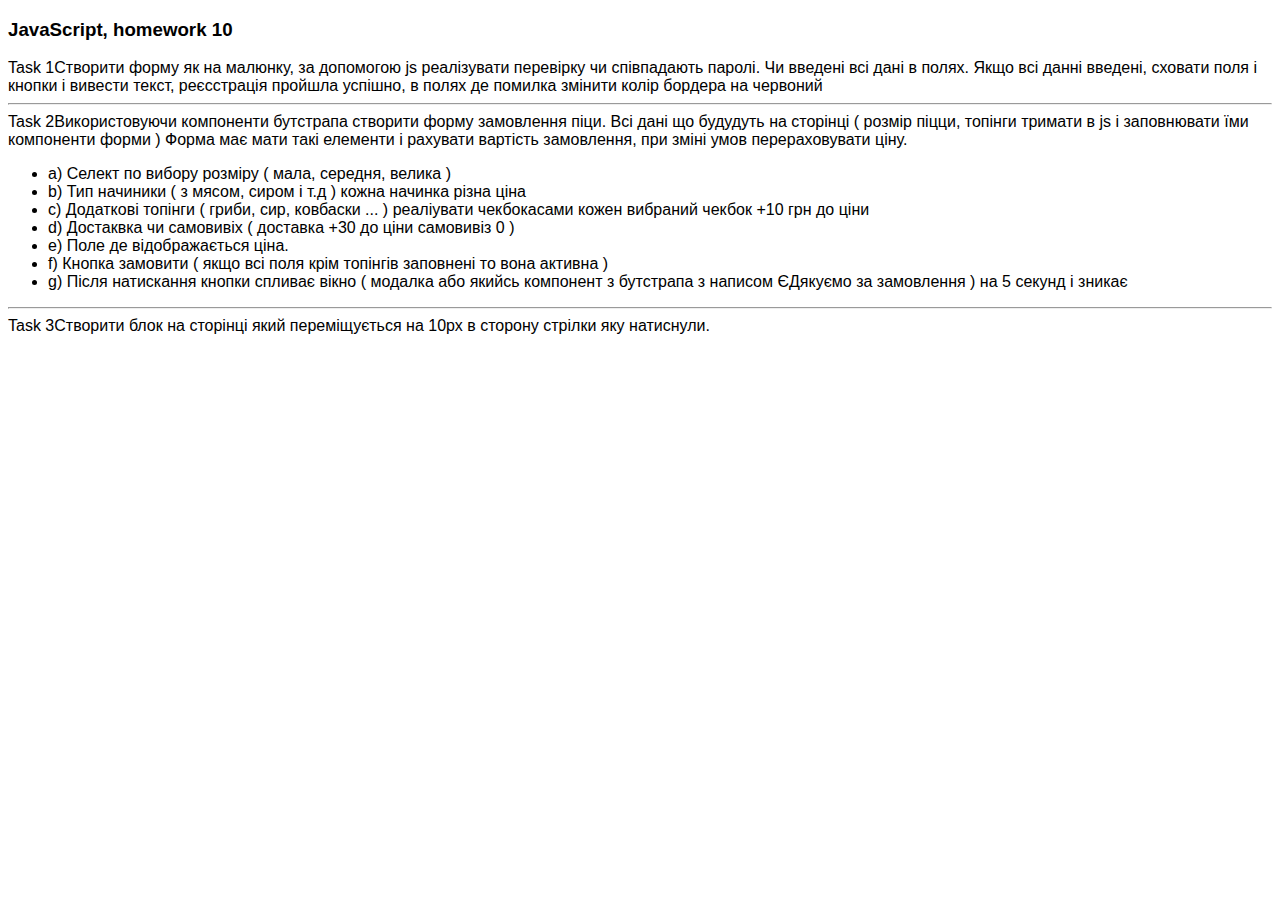
==== index.html @ a81264e1 "partially HT10" ====
<!DOCTYPE html>
<html lang="en">

<head>
    <meta charset="UTF-8">
    <meta http-equiv="X-UA-Compatible" content="IE=edge">
    <meta name="viewport" content="width=device-width, initial-scale=1.0">
    <title>JS HT10: MainPage
    </title>
    <link href="https://cdn.jsdelivr.net/npm/bootstrap@5.0.2/dist/css/bootstrap.min.css" rel="stylesheet"
        integrity="sha384-EVSTQN3/azprG1Anm3QDgpJLIm9Nao0Yz1ztcQTwFspd3yD65VohhpuuCOmLASjC" crossorigin="anonymous">
    <script src="https://cdn.jsdelivr.net/npm/bootstrap@5.0.2/dist/js/bootstrap.bundle.min.js"
        integrity="sha384-MrcW6ZMFYlzcLA8Nl+NtUVF0sA7MsXsP1UyJoMp4YLEuNSfAP+JcXn/tWtIaxVXM"
        crossorigin="anonymous"></script>
    <link rel="stylesheet" href="./css/styles.css">
</head>

<body>
    <div class="m-3 main_page">
        <h3 class="text-center p-3">JavaScript, homework 10</h3>
        <div class="d-block ms-3 me-3">
            <a href="./1stTask.html" class="row fw-bold"><span class="col-2 col-lg-1 pe-0 me-0">Task
                    1</span><span class="col ps-0">Створити форму як на малюнку, за допомогою js реалізувати перевірку
                    чи співпадають паролі. Чи введені всі дані в полях.
                    Якщо всі данні введені, сховати поля і кнопки і вивести текст, реєсстрація пройшла успішно, в полях
                    де помилка змінити колір бордера на червоний</span></a>
            <hr class="p-0 m-0">
            <a href="./2ndTask.html" class="row fw-bold"><span class="col-2 col-lg-1 pe-0 me-0">Task
                    2</span><span class="col ps-0">Використовуючи компоненти бутстрапа створити форму замовлення піци.
                    Всі дані що будудуть на сторінці ( розмір піцци, топінги тримати в js і заповнювати їми компоненти
                    форми )
                    Форма має мати такі елементи і рахувати вартість замовлення, при зміні умов перераховувати ціну.
                    <ul>
                        <li>a) Селект по вибору розміру ( мала, середня, велика )</li>
                        <li>b) Тип начиники ( з мясом, сиром і т.д ) кожна начинка різна ціна</li>
                        <li>c) Додаткові топінги ( гриби, сир, ковбаски ... ) реаліувати чекбокасами кожен вибраний
                            чекбок +10 грн до ціни</li>
                        <li>d) Достаквка чи самовивіх ( доставка +30 до ціни самовивіз 0 )</li>
                        <li>e) Поле де відображається ціна.</li>
                        <li>f) Кнопка замовити ( якщо всі поля крім топінгів заповнені то вона активна )</li>
                        <li>g) Після натискання кнопки спливає вікно ( модалка або якийсь компонент з бутстрапа з
                            написом ЄДякуємо за замовлення ) на 5 секунд і зникає</li>
                    </ul>
                </span></a>
            <hr class="p-0 m-0">
            <a href="./3rdTask.html" class="row fw-bold"><span class="col-2 col-lg-1 pe-0 me-0">Task
                    3</span><span class="col ps-0">Створити блок на сторінці який переміщується на 10рх в сторону
                    стрілки яку натиснули.
                </span>
            </a>
        </div>
    </div>
</body>

</html>
---- css/styles.css ----
*{font-family:"Open Sans",sans-serif}a{text-decoration:none;color:#000;transition:all .4s ease}a:hover{color:orange}.additional_task{font-size:.8rem}.regWinBg{display:none;position:fixed;z-index:1;left:0;top:0;width:100%;height:100%;background-color:rgba(0,0,0,.8)}.regWin{position:fixed;background-color:#080808;color:#fff}
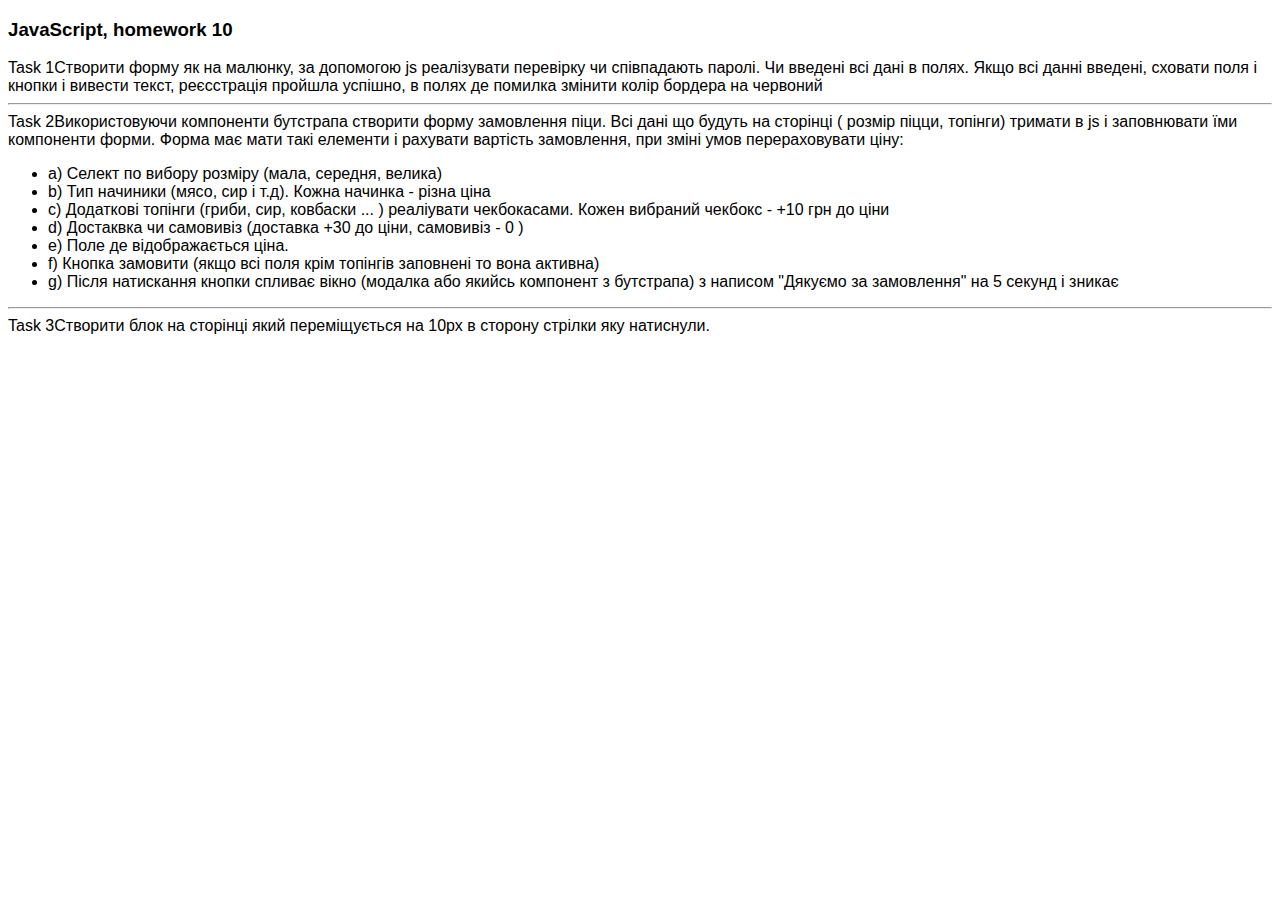
==== commit 56d6a653: "task 2 partially" ====
--- a/index.html
+++ b/index.html
@@ -27,19 +27,19 @@
             <hr class="p-0 m-0">
             <a href="./2ndTask.html" class="row fw-bold"><span class="col-2 col-lg-1 pe-0 me-0">Task
                     2</span><span class="col ps-0">Використовуючи компоненти бутстрапа створити форму замовлення піци.
-                    Всі дані що будудуть на сторінці ( розмір піцци, топінги тримати в js і заповнювати їми компоненти
-                    форми )
-                    Форма має мати такі елементи і рахувати вартість замовлення, при зміні умов перераховувати ціну.
+                    Всі дані що будуть на сторінці ( розмір піцци, топінги) тримати в js і заповнювати їми компоненти
+                    форми.
+                    Форма має мати такі елементи і рахувати вартість замовлення, при зміні умов перераховувати ціну:
                     <ul>
-                        <li>a) Селект по вибору розміру ( мала, середня, велика )</li>
-                        <li>b) Тип начиники ( з мясом, сиром і т.д ) кожна начинка різна ціна</li>
-                        <li>c) Додаткові топінги ( гриби, сир, ковбаски ... ) реаліувати чекбокасами кожен вибраний
-                            чекбок +10 грн до ціни</li>
-                        <li>d) Достаквка чи самовивіх ( доставка +30 до ціни самовивіз 0 )</li>
+                        <li>a) Селект по вибору розміру (мала, середня, велика)</li>
+                        <li>b) Тип начиники (мясо, сир і т.д). Кожна начинка - різна ціна</li>
+                        <li>c) Додаткові топінги (гриби, сир, ковбаски ... ) реаліувати чекбокасами. Кожен вибраний
+                            чекбокс - +10 грн до ціни</li>
+                        <li>d) Достаквка чи самовивіз (доставка +30 до ціни, самовивіз - 0 )</li>
                         <li>e) Поле де відображається ціна.</li>
-                        <li>f) Кнопка замовити ( якщо всі поля крім топінгів заповнені то вона активна )</li>
-                        <li>g) Після натискання кнопки спливає вікно ( модалка або якийсь компонент з бутстрапа з
-                            написом ЄДякуємо за замовлення ) на 5 секунд і зникає</li>
+                        <li>f) Кнопка замовити (якщо всі поля крім топінгів заповнені то вона активна)</li>
+                        <li>g) Після натискання кнопки спливає вікно (модалка або якийсь компонент з бутстрапа) з
+                            написом "Дякуємо за замовлення" на 5 секунд і зникає</li>
                     </ul>
                 </span></a>
             <hr class="p-0 m-0">
--- a/css/styles.css
+++ b/css/styles.css
@@ -1 +1 @@
-*{font-family:"Open Sans",sans-serif}a{text-decoration:none;color:#000;transition:all .4s ease}a:hover{color:orange}.additional_task{font-size:.8rem}.regWinBg{display:none;position:fixed;z-index:1;left:0;top:0;width:100%;height:100%;background-color:rgba(0,0,0,.8)}.regWin{position:fixed;background-color:#080808;color:#fff}+*{font-family:"Open Sans",sans-serif}a{text-decoration:none;color:#000;transition:all .4s ease}a:hover{color:orange}.additional_task{font-size:.8rem}.regWinBg{display:none;position:fixed;z-index:1;left:0;top:0;width:100%;height:100%;background-color:rgba(0,0,0,.8)}.regWin{position:fixed;background-color:#080808;color:#fff}.prodElement>p,.form-check-label,.dropdown-menu{font-size:12px}